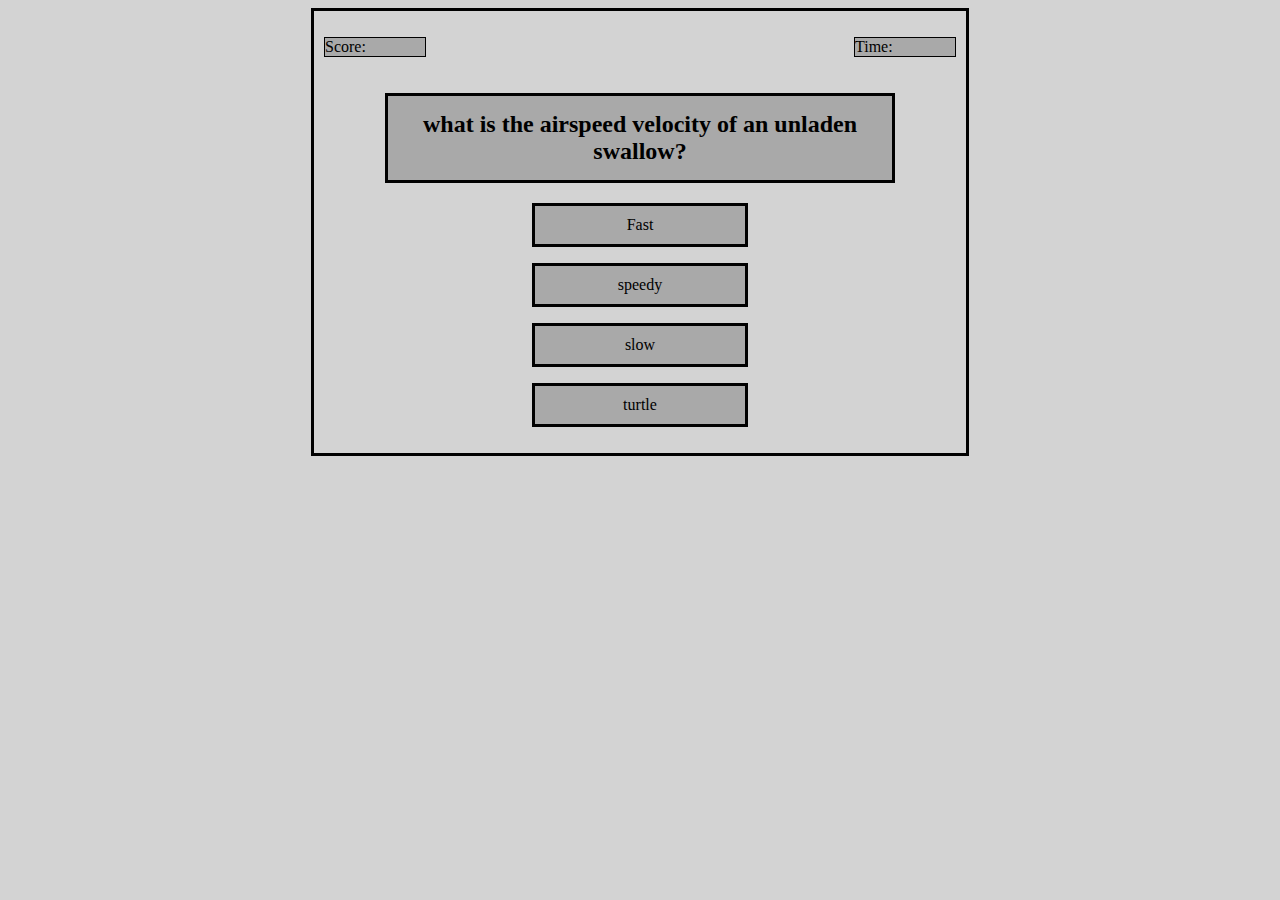
==== assets/html/game.html @ 6cc13556 "added start screen" ====
<!DOCTYPE html>
<html lang="en">
<head>
    <meta charset="UTF-8">
    <meta http-equiv="X-UA-Compatible" content="IE=edge">
    <meta name="viewport" content="width=device-width, initial-scale=1.0">
    <title>Code Quiz</title>
    <link rel="stylesheet" href="../css/style.css">
    <script src="../js/script.js" defer></script>
</head>
<body>
    <div class = "quiz">
        <div class="display">
            <p id="score">Score: </p>
            <p id="timer">Time: </p>
        </div>
        <h2 id = questionText></h2>
        <div id="answers">
            <p class ="answerText" id ="choice1"></p>
        </div>
        <div id="answers">
            <p class ="answerText" id="choice2"></p>
        </div>
        <div id="answers">
            <p class ="answerText" id="choice3"></p>
        </div>
        <div id="answers">
            <p class ="answerText" id="choice4"></p>
        </div>
    </div>
</body>
</html>
---- assets/css/style.css ----
* {
    background-color: lightgrey;
}
a {
    text-decoration: none;
}
/**--------------start screen------------**/
.welcome{
    margin: auto;
    width: 50%;
    border: 3px solid black;
    padding: 10px;
    text-align: center;
}
.welcome div a {
    display: block;
    padding: 15px;
}


/**------------- quiz --------------**/
.quiz {
    margin: auto;
    width: 50%;
    border: 3px solid black;
    padding: 10px;
    text-align: center;
}

#questionText {
    width: 75%;
    background-color: darkgrey;
    margin-right: auto;
    margin-left: auto;
    padding: 15px;
    border: 3px solid black;
}

.answerText {
    background-color: darkgrey;
    width: 30%;
    border: 3px solid black;
    padding: 10px;
    text-align: center;
    font: weight;
    margin-left: auto;
    margin-right: auto;
}

.answerText:hover {
    border: 5px solid black;
}

/**-----------timer and score displays ----------------**/
.display p {
    border: 1px solid black;
    background-color: darkgrey;
    width: 100px;
    text-align: left;
}
.display {
    display: flex;
    justify-content: space-between;
}
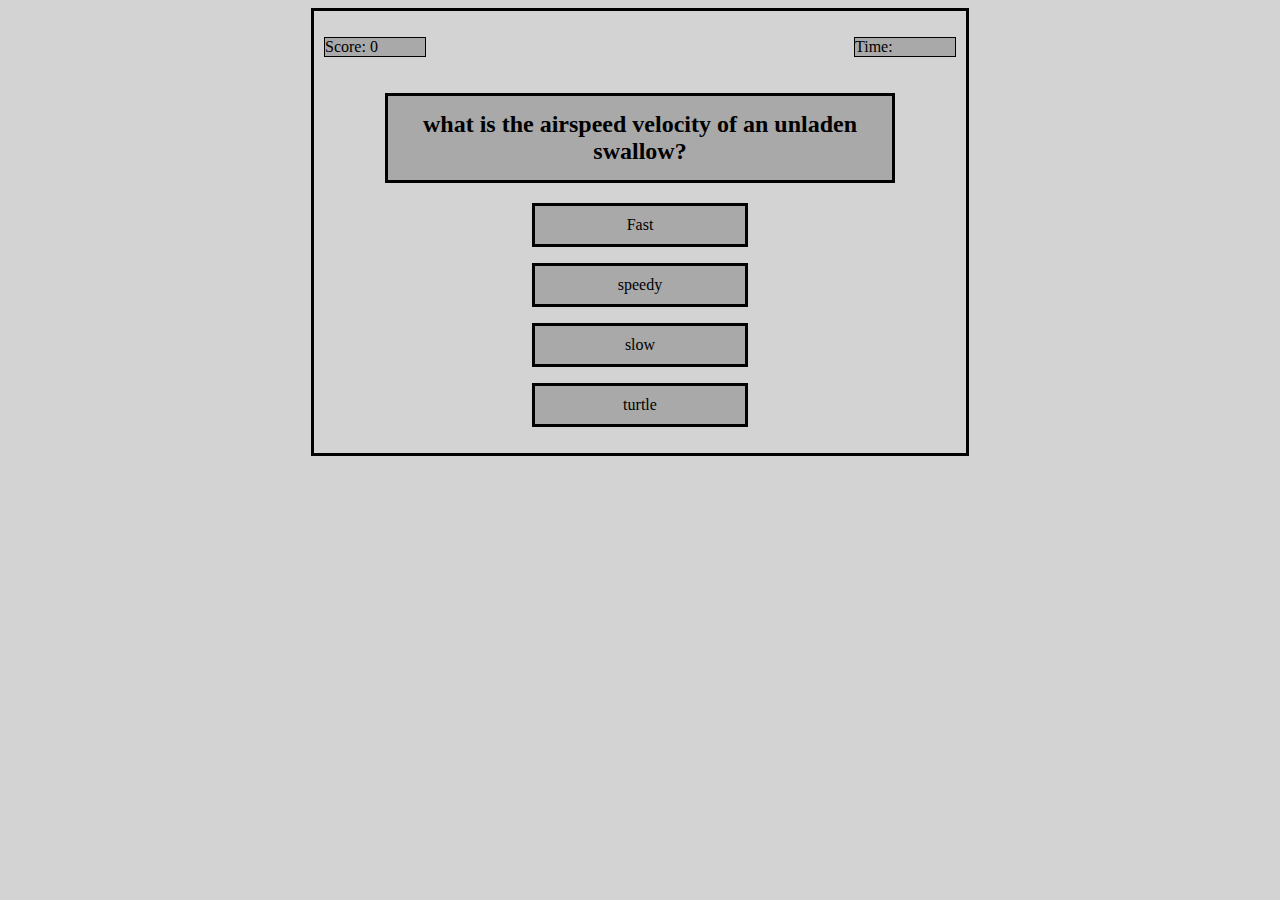
==== commit 24aef1a8: "added a third question to test the code and broke everything, sounds like a problem for tomorrows me" ====
--- a/assets/html/game.html
+++ b/assets/html/game.html
@@ -11,7 +11,7 @@
 <body>
     <div class = "quiz">
         <div class="display">
-            <p id="score">Score: </p>
+            <p id="score"></p>
             <p id="timer">Time: </p>
         </div>
         <h2 id = questionText></h2>
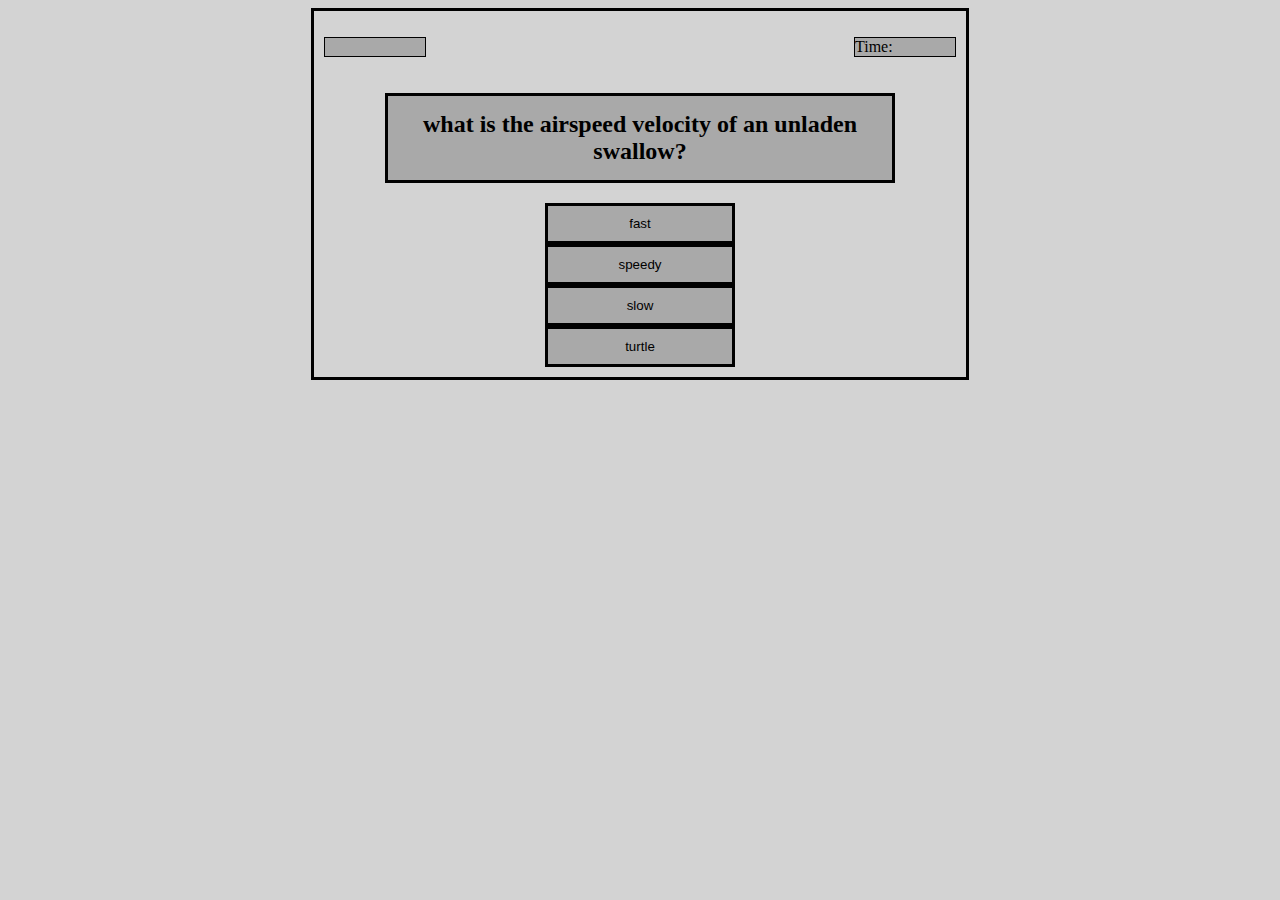
==== commit 1a4ff5b6: "complete rework to make code cleaner and function properly" ====
--- a/assets/html/game.html
+++ b/assets/html/game.html
@@ -10,22 +10,14 @@
 </head>
 <body>
     <div class = "quiz">
+        
         <div class="display">
             <p id="score"></p>
             <p id="timer">Time: </p>
         </div>
         <h2 id = questionText></h2>
-        <div id="answers">
-            <p class ="answerText" id ="choice1"></p>
-        </div>
-        <div id="answers">
-            <p class ="answerText" id="choice2"></p>
-        </div>
-        <div id="answers">
-            <p class ="answerText" id="choice3"></p>
-        </div>
-        <div id="answers">
-            <p class ="answerText" id="choice4"></p>
+        <div id="options" class="options">
+
         </div>
     </div>
 </body>
--- a/assets/css/style.css
+++ b/assets/css/style.css
@@ -16,7 +16,6 @@
     display: block;
     padding: 15px;
 }
-
 
 /**------------- quiz --------------**/
 .quiz {
@@ -45,6 +44,7 @@
     font: weight;
     margin-left: auto;
     margin-right: auto;
+    display: block;
 }
 
 .answerText:hover {
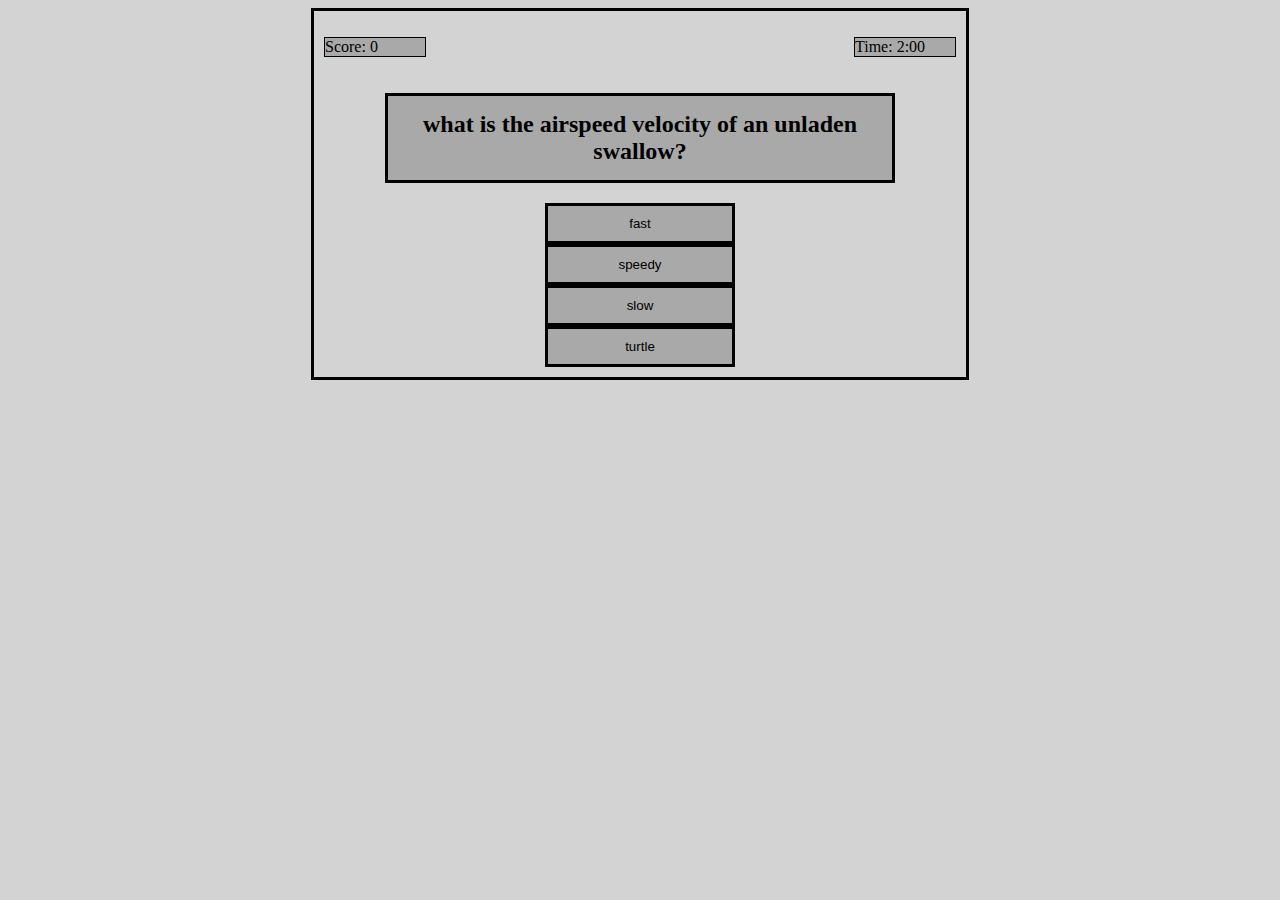
==== commit 9b3c8625: "added timer" ====
--- a/assets/html/game.html
+++ b/assets/html/game.html
@@ -10,7 +10,6 @@
 </head>
 <body>
     <div class = "quiz">
-        
         <div class="display">
             <p id="score"></p>
             <p id="timer">Time: </p>
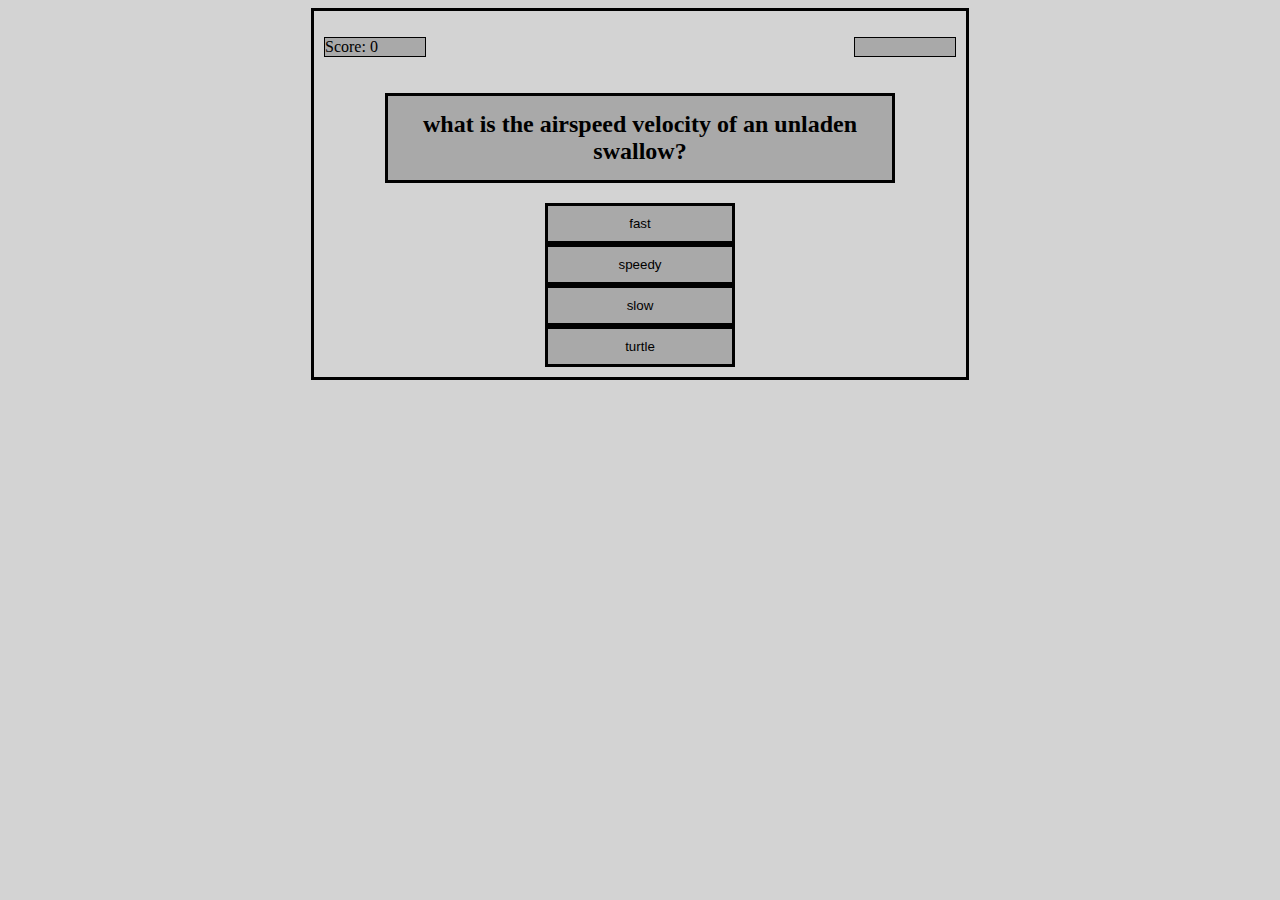
==== commit 4cc43cb7: "game now subtracts time when questions are answered wrong and game ends when time runs out" ====
--- a/assets/html/game.html
+++ b/assets/html/game.html
@@ -12,7 +12,7 @@
     <div class = "quiz">
         <div class="display">
             <p id="score"></p>
-            <p id="timer">Time: </p>
+            <p id="countDown"></p>
         </div>
         <h2 id = questionText></h2>
         <div id="options" class="options">
